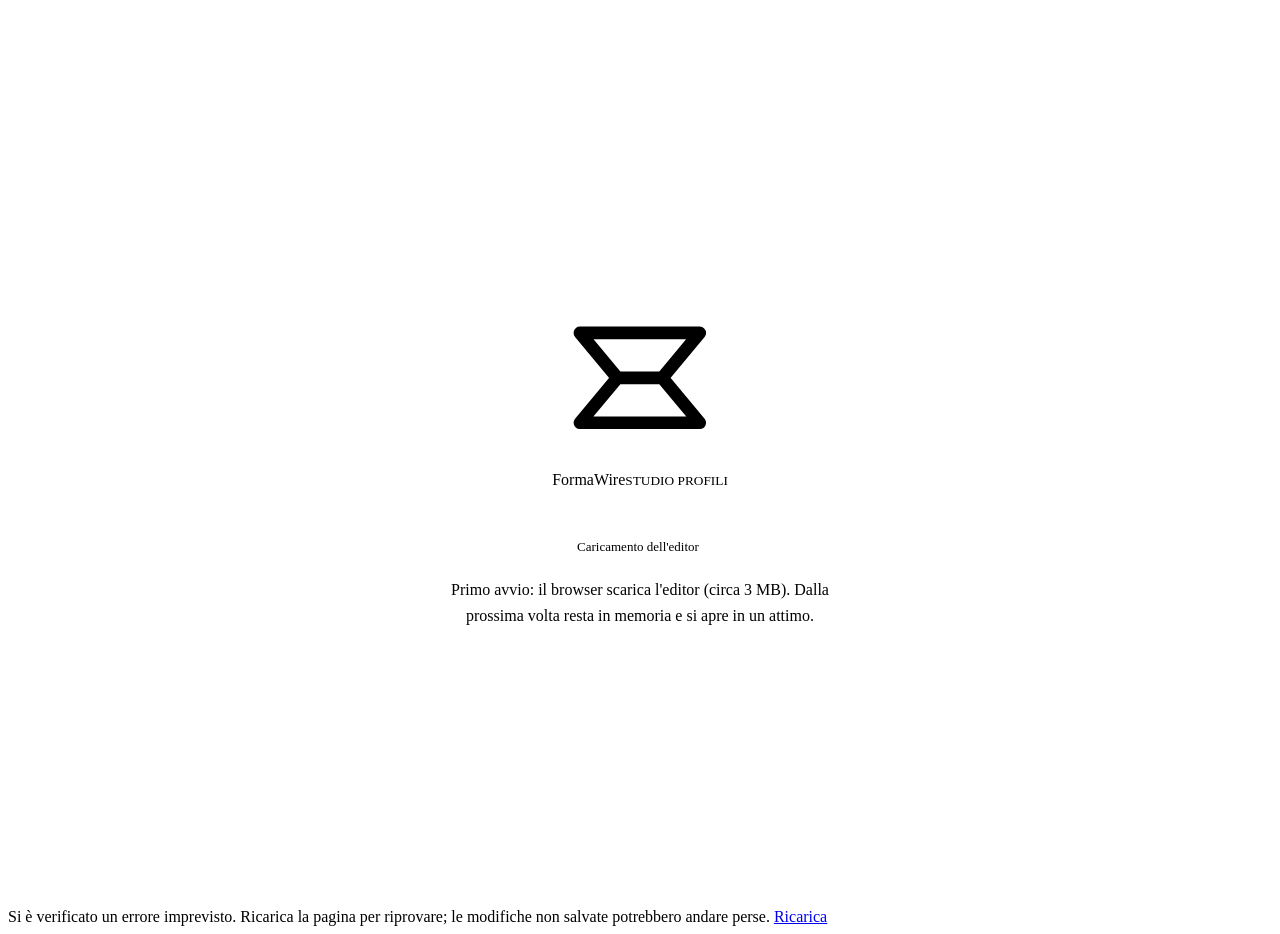
==== src/FormaWire.Wasm/wwwroot/index.html @ 0057564d "Add a static WebAssembly build for Cloudflare Pages New src/FormaWire.Wasm project runs the editor i" ====
<!DOCTYPE html>
<html lang="it">
<head>
    <meta charset="utf-8" />
    <meta name="viewport" content="width=device-width, initial-scale=1.0" />
    <title>FormaWire · Studio profili</title>
    <!-- Served from the site root. To serve beneath a path, e.g. /formawire/, change this to "/formawire/". -->
    <base href="/" />
    <link rel="icon" href="favicon.ico" />
    <link rel="stylesheet" href="app.css" />
    <style>
        /* Loading screen, shown until the editor replaces the content of #app. Blazor sets
           --blazor-load-percentage(-text) on <html> while it downloads its files. */
        .boot { min-height:100vh; box-sizing:border-box; display:flex; flex-direction:column; align-items:center; justify-content:center; gap:22px; padding:24px 16px; text-align:center; animation:boot-in .25s ease .15s both; }
        .boot-bar { width:min(320px, 100%); height:6px; border-radius:3px; background:var(--control); border:1px solid var(--line); overflow:hidden; }
        .boot-bar span { display:block; height:100%; width:var(--blazor-load-percentage, 0%); background:var(--primary); border-radius:3px; transition:width .2s ease; }
        .boot-status { margin:0; color:var(--text-secondary); font-size:13px; }
        .boot-status span::after { content:var(--blazor-load-percentage-text, ""); margin-left:4px; color:var(--muted); font-variant-numeric:tabular-nums; }
        .boot-note, .boot-error { display:none; max-width:420px; margin:0; color:var(--muted); line-height:1.6; }
        .boot.first .boot-note { display:block; }
        .boot.failed .boot-bar, .boot.failed .boot-status, .boot.failed .boot-note { display:none; }
        .boot.failed .boot-error { display:block; color:var(--text-secondary); }
        .boot-error .btn { margin-top:14px; }
        @keyframes boot-in { from { opacity:0; } to { opacity:1; } }
        @media (prefers-reduced-motion:reduce) { .boot { animation:none; } }
    </style>
</head>
<body>
    <div id="app">
        <main class="boot" aria-busy="true">
            <div class="brand">
                <span class="brand-mark"><svg class="icon" viewBox="0 0 24 24" fill="none" stroke="currentColor" stroke-width="1.7" stroke-linecap="round" stroke-linejoin="round" aria-hidden="true"><path d="M4 6h16L15 12l5 6H4l5-6-5-6Z M9 12h6" /></svg></span>
                <span>FormaWire<small>STUDIO PROFILI</small></span>
            </div>
            <div class="boot-bar" aria-hidden="true"><span></span></div>
            <p class="boot-status" role="status">Caricamento dell'editor<span></span></p>
            <p class="boot-note">Primo avvio: il browser scarica l'editor (circa 3 MB). Dalla prossima volta resta in memoria e si apre in un attimo.</p>
            <div class="boot-error" role="alert">
                FormaWire non è riuscito ad avviarsi. Controlla la connessione e ricarica la pagina; serve una versione recente di Chrome, Edge, Firefox o Safari.
                <br /><a class="btn primary" href="./">Ricarica</a>
            </div>
        </main>
        <script>
            // Inline so the first-visit note shows before the scripts below have downloaded.
            (function () {
                let started = false;
                try { started = localStorage.getItem("formawire.started") === "1"; } catch { }
                if (!started) document.querySelector(".boot").classList.add("first");
            })();
        </script>
    </div>
    <div id="blazor-error-ui" role="alert" data-nosnippet>
        Si è verificato un errore imprevisto. Ricarica la pagina per riprovare; le modifiche non salvate potrebbero andare perse.
        <a href="./" class="reload">Ricarica</a>
    </div>
    <script src="editor.js"></script>
    <script src="_framework/blazor.webassembly.js" autostart="false"></script>
    <script src="boot.js"></script>
</body>
</html>
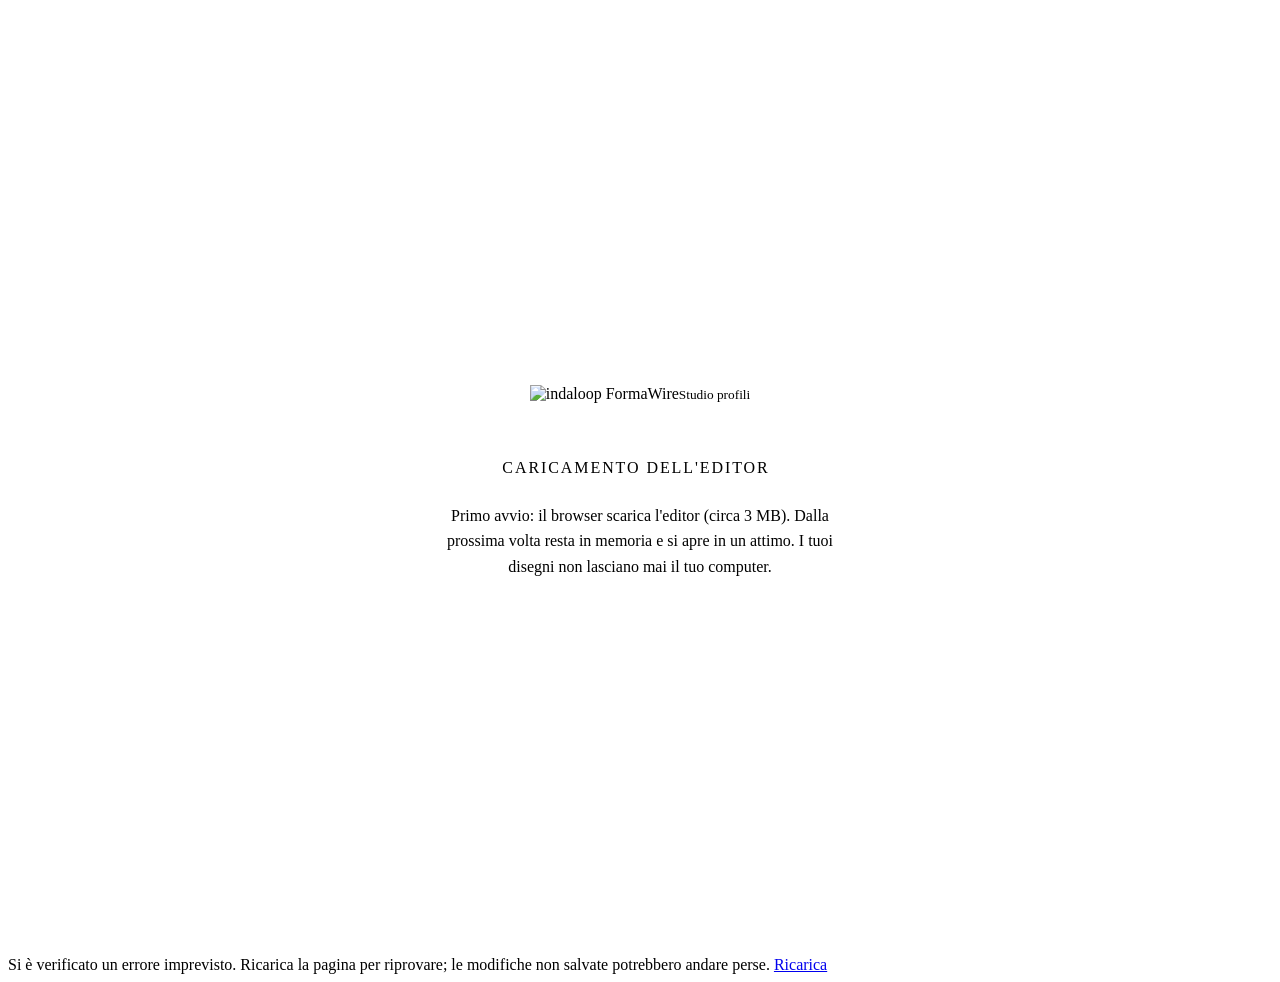
==== commit e2693277: "Apply the indaloop theme and move the site to indaloop.ai - Use the indaloop dark theme on every pag" ====
--- a/src/FormaWire.Wasm/wwwroot/index.html
+++ b/src/FormaWire.Wasm/wwwroot/index.html
@@ -1,26 +1,27 @@
 <!DOCTYPE html>
-<html lang="it">
+<html lang="it" data-tema="scuro">
 <head>
     <meta charset="utf-8" />
     <meta name="viewport" content="width=device-width, initial-scale=1.0" />
     <title>FormaWire · Studio profili</title>
     <!-- Served from the site root. To serve beneath a path, e.g. /formawire/, change this to "/formawire/". -->
     <base href="/" />
-    <link rel="icon" href="favicon.ico" />
+    <link rel="icon" href="favicon.svg" type="image/svg+xml" />
+    <link rel="stylesheet" href="indaloop-tema.css" />
     <link rel="stylesheet" href="app.css" />
     <style>
         /* Loading screen, shown until the editor replaces the content of #app. Blazor sets
            --blazor-load-percentage(-text) on <html> while it downloads its files. */
-        .boot { min-height:100vh; box-sizing:border-box; display:flex; flex-direction:column; align-items:center; justify-content:center; gap:22px; padding:24px 16px; text-align:center; animation:boot-in .25s ease .15s both; }
-        .boot-bar { width:min(320px, 100%); height:6px; border-radius:3px; background:var(--control); border:1px solid var(--line); overflow:hidden; }
-        .boot-bar span { display:block; height:100%; width:var(--blazor-load-percentage, 0%); background:var(--primary); border-radius:3px; transition:width .2s ease; }
-        .boot-status { margin:0; color:var(--text-secondary); font-size:13px; }
-        .boot-status span::after { content:var(--blazor-load-percentage-text, ""); margin-left:4px; color:var(--muted); font-variant-numeric:tabular-nums; }
-        .boot-note, .boot-error { display:none; max-width:420px; margin:0; color:var(--muted); line-height:1.6; }
+        .boot { min-height:100vh; display:flex; flex-direction:column; align-items:center; justify-content:center; gap:26px; padding:24px 16px; text-align:center; animation:boot-in .25s ease .15s both; }
+        .boot-bar { width:min(320px, 100%); height:4px; background:var(--il-linea); overflow:hidden; }
+        .boot-bar span { display:block; height:100%; width:var(--blazor-load-percentage, 0%); background:var(--il-accento); transition:width .2s ease; }
+        .boot-status { margin:0; color:var(--il-attenuato); font:500 11px var(--il-font-etichette); letter-spacing:.12em; text-transform:uppercase; }
+        .boot-status span::after { content:var(--blazor-load-percentage-text, ""); margin-left:8px; color:var(--il-testo); font-variant-numeric:tabular-nums; }
+        .boot-note, .boot-error { display:none; max-width:420px; margin:0; color:var(--il-attenuato); line-height:1.6; }
         .boot.first .boot-note { display:block; }
         .boot.failed .boot-bar, .boot.failed .boot-status, .boot.failed .boot-note { display:none; }
-        .boot.failed .boot-error { display:block; color:var(--text-secondary); }
-        .boot-error .btn { margin-top:14px; }
+        .boot.failed .boot-error { display:block; color:var(--il-testo-2); }
+        .boot-error .btn { margin-top:16px; }
         @keyframes boot-in { from { opacity:0; } to { opacity:1; } }
         @media (prefers-reduced-motion:reduce) { .boot { animation:none; } }
     </style>
@@ -28,13 +29,15 @@
 <body>
     <div id="app">
         <main class="boot" aria-busy="true">
+            <!-- Same markup as Components/Brand.razor in FormaWire.Web. -->
             <div class="brand">
-                <span class="brand-mark"><svg class="icon" viewBox="0 0 24 24" fill="none" stroke="currentColor" stroke-width="1.7" stroke-linecap="round" stroke-linejoin="round" aria-hidden="true"><path d="M4 6h16L15 12l5 6H4l5-6-5-6Z M9 12h6" /></svg></span>
-                <span>FormaWire<small>STUDIO PROFILI</small></span>
+                <img class="brand-logo" src="logo/indaloop-logo-scuro.svg" alt="indaloop" width="94" height="24" />
+                <span class="brand-sep" aria-hidden="true"></span>
+                <span class="brand-name">FormaWire<small>Studio profili</small></span>
             </div>
             <div class="boot-bar" aria-hidden="true"><span></span></div>
             <p class="boot-status" role="status">Caricamento dell'editor<span></span></p>
-            <p class="boot-note">Primo avvio: il browser scarica l'editor (circa 3 MB). Dalla prossima volta resta in memoria e si apre in un attimo.</p>
+            <p class="boot-note">Primo avvio: il browser scarica l'editor (circa 3 MB). Dalla prossima volta resta in memoria e si apre in un attimo. I tuoi disegni non lasciano mai il tuo computer.</p>
             <div class="boot-error" role="alert">
                 FormaWire non è riuscito ad avviarsi. Controlla la connessione e ricarica la pagina; serve una versione recente di Chrome, Edge, Firefox o Safari.
                 <br /><a class="btn primary" href="./">Ricarica</a>
